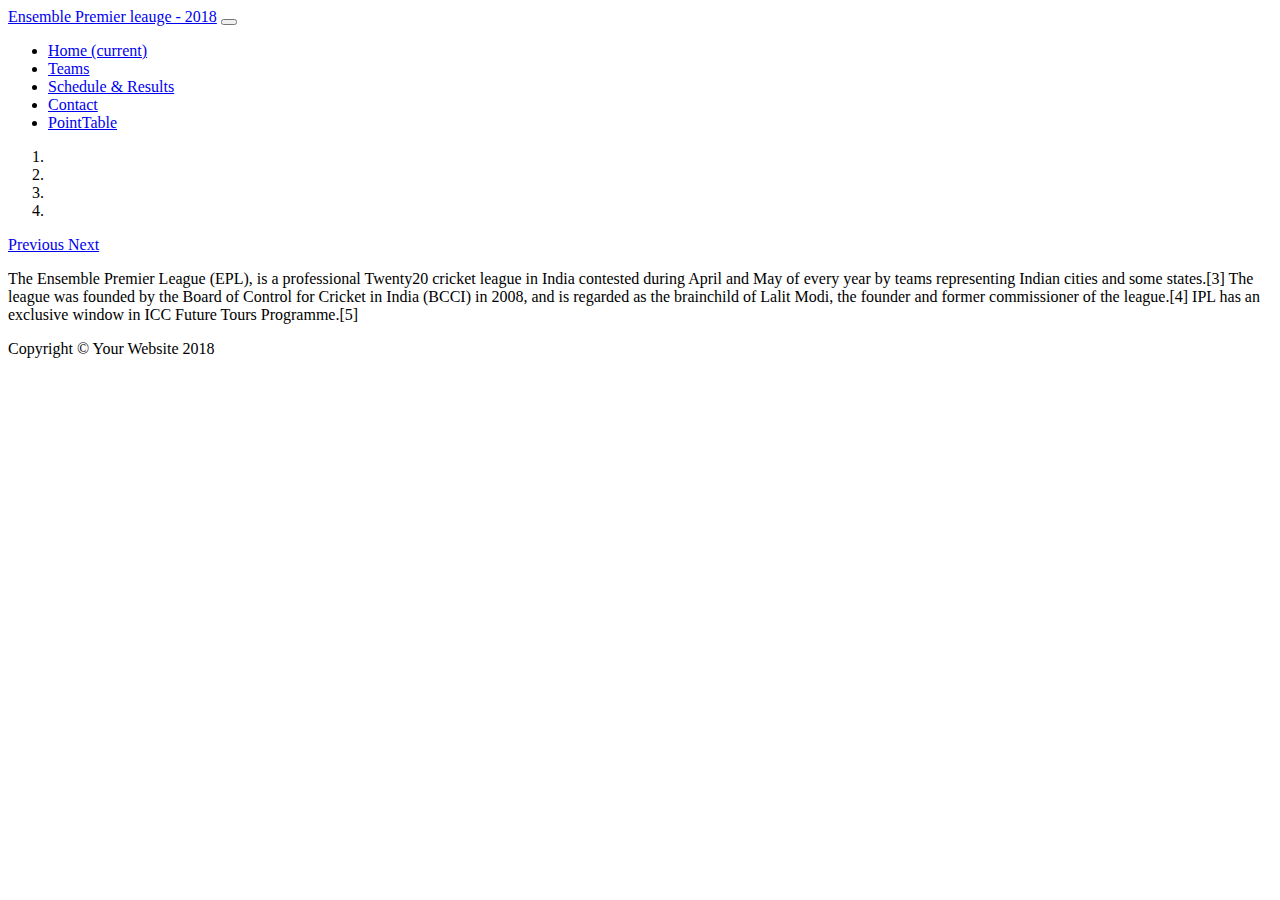
==== EplFrontend/src/main/webapp/index.html @ be21546c "initial commit" ====
<!DOCTYPE html>
<html lang="en">

  <head>

    <meta charset="utf-8">
    <meta name="viewport" content="width=device-width, initial-scale=1, shrink-to-fit=no">
    <meta name="description" content="">
    <meta name="author" content="">

    <title>Full Slider - Start Bootstrap Template</title>

    <!-- Bootstrap core CSS -->
    <link href="/css/bootstrap.min.css" rel="stylesheet">

    <!-- Custom styles for this template -->
    <link href="/css/myapp.css" rel="stylesheet">

  </head>

  <body>

    <!-- Navigation -->
    <nav class="navbar navbar-expand-lg navbar-dark bg-dark fixed-top">
      <div class="container">
        <a class="navbar-brand" href="#">Ensemble Premier leauge - 2018</a>
        
        <button class="navbar-toggler" type="button" data-toggle="collapse" data-target="#navbarResponsive" aria-controls="navbarResponsive" aria-expanded="false" aria-label="Toggle navigation">
          <span class="navbar-toggler-icon"></span>
        </button>
        <div class="collapse navbar-collapse" id="navbarResponsive">
          <ul class="navbar-nav ml-auto">
            <li class="nav-item active">
              <a class="nav-link" href="index.html">Home
                <span class="sr-only">(current)</span>
              </a>
            </li>
            <li class="nav-item">
              <a class="nav-link" href="teams.html">Teams</a>
            </li>
            <li class="nav-item">
              <a class="nav-link" href="Schedule.html">Schedule & Results</a>
            </li>
            <li class="nav-item">
              <a class="nav-link" href="contact.html">Contact</a>
            </li>
            <li class="nav-item">
              <a class="nav-link" href="pointtable.html">PointTable</a>
            </li>
          </ul>
        </div>
      </div>
    </nav>

    <header>
      <div id="carouselExampleIndicators" class="carousel slide" data-ride="carousel">
        <ol class="carousel-indicators">
          <li data-target="#carouselExampleIndicators" data-slide-to="0" class="active"></li>
          <li data-target="#carouselExampleIndicators" data-slide-to="1"></li>
          <li data-target="#carouselExampleIndicators" data-slide-to="2"></li>
          <li data-target="#carouselExampleIndicators" data-slide-to="3"></li>
        </ol>
        <div class="carousel-inner" role="listbox">
          <!-- Slide One - Set the background image for this slide in the line below -->
          <div class="carousel-item active" style="background-image: url('./image/third.jpg')">
            <div class="carousel-caption d-none d-md-block">
              
            </div>
          </div>
          <!-- Slide Two - Set the background image for this slide in the line below -->
          <div class="carousel-item" style="background-image: url('./image/rahul.jpg')">
            <div class="carousel-caption d-none d-md-block">
              
            </div>
          </div>
          <!-- Slide Three - Set the background image for this slide in the line below -->
          <div class="carousel-item" style="background-image: url('./image/trophy3.jpg')">
            <div class="carousel-caption d-none d-md-block">
            </div>
          </div>
           <div class="carousel-item" style="background-image: url('./image/sachin.jpg')">
            <div class="carousel-caption d-none d-md-block">
            </div>
          </div>
        </div>
        <a class="carousel-control-prev" href="#carouselExampleIndicators" role="button" data-slide="prev">
          <span class="carousel-control-prev-icon" aria-hidden="true"></span>
          <span class="sr-only">Previous</span>
        </a>
        <a class="carousel-control-next" href="#carouselExampleIndicators" role="button" data-slide="next">
          <span class="carousel-control-next-icon" aria-hidden="true"></span>
          <span class="sr-only">Next</span>
        </a>
      </div>
    </header>

    <!-- Page Content -->
    <section class="py-5">
      <div class="container">
        <p>The Ensemble Premier League (EPL), is a professional Twenty20 cricket league in India contested during April and May of every year by teams representing Indian cities and some states.[3] The league was founded by the Board of Control for Cricket in India (BCCI) in 2008, and is regarded as the brainchild of Lalit Modi, the founder and former commissioner of the league.[4] IPL has an exclusive window in ICC Future Tours Programme.[5]</p>
      </div>
    </section>

    <!-- Footer -->
    <footer class="py-5 bg-dark">
      <div class="container">
        <p class="m-0 text-center text-white">Copyright &copy; Your Website 2018</p>
      </div>
      <!-- /.container -->
    </footer>

    <!-- Bootstrap core JavaScript -->
    <script src="/js/jquery.js"></script>
    <script src="/js/bootstrap.bundle.min.js"></script>

  </body>

</html>
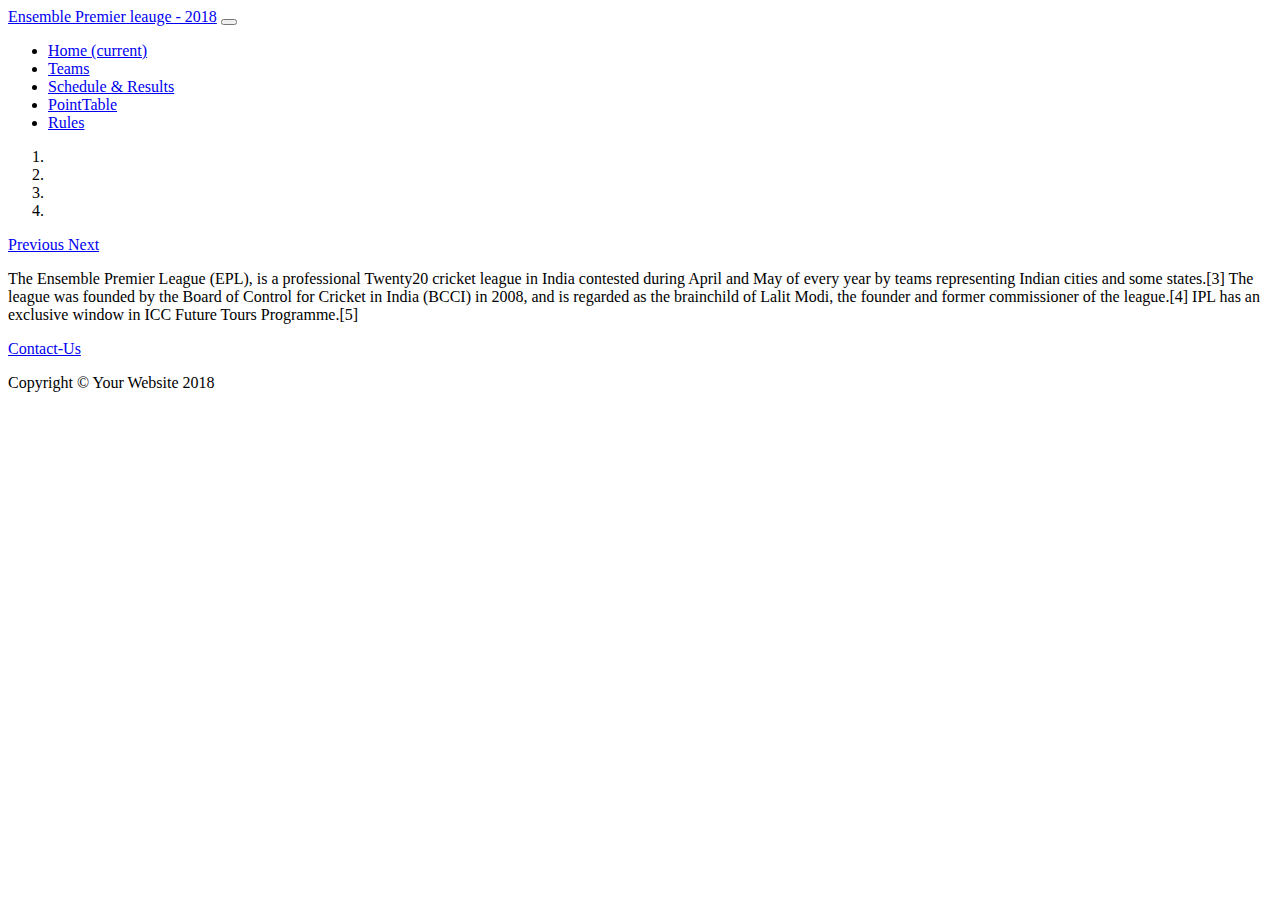
==== commit 41a671ed: "# WARNING: head commit changed in the meantime" ====
--- a/EplFrontend/src/main/webapp/index.html
+++ b/EplFrontend/src/main/webapp/index.html
@@ -1,118 +1,147 @@
-<!DOCTYPE html>
-<html lang="en">
-
-  <head>
-
-    <meta charset="utf-8">
-    <meta name="viewport" content="width=device-width, initial-scale=1, shrink-to-fit=no">
-    <meta name="description" content="">
-    <meta name="author" content="">
-
-    <title>Full Slider - Start Bootstrap Template</title>
-
-    <!-- Bootstrap core CSS -->
-    <link href="/css/bootstrap.min.css" rel="stylesheet">
-
-    <!-- Custom styles for this template -->
-    <link href="/css/myapp.css" rel="stylesheet">
-
-  </head>
-
-  <body>
-
-    <!-- Navigation -->
-    <nav class="navbar navbar-expand-lg navbar-dark bg-dark fixed-top">
-      <div class="container">
-        <a class="navbar-brand" href="#">Ensemble Premier leauge - 2018</a>
-        
-        <button class="navbar-toggler" type="button" data-toggle="collapse" data-target="#navbarResponsive" aria-controls="navbarResponsive" aria-expanded="false" aria-label="Toggle navigation">
-          <span class="navbar-toggler-icon"></span>
-        </button>
-        <div class="collapse navbar-collapse" id="navbarResponsive">
-          <ul class="navbar-nav ml-auto">
-            <li class="nav-item active">
-              <a class="nav-link" href="index.html">Home
-                <span class="sr-only">(current)</span>
-              </a>
-            </li>
-            <li class="nav-item">
-              <a class="nav-link" href="teams.html">Teams</a>
-            </li>
-            <li class="nav-item">
-              <a class="nav-link" href="Schedule.html">Schedule & Results</a>
-            </li>
-            <li class="nav-item">
-              <a class="nav-link" href="contact.html">Contact</a>
-            </li>
-            <li class="nav-item">
-              <a class="nav-link" href="pointtable.html">PointTable</a>
-            </li>
-          </ul>
-        </div>
-      </div>
-    </nav>
-
-    <header>
-      <div id="carouselExampleIndicators" class="carousel slide" data-ride="carousel">
-        <ol class="carousel-indicators">
-          <li data-target="#carouselExampleIndicators" data-slide-to="0" class="active"></li>
-          <li data-target="#carouselExampleIndicators" data-slide-to="1"></li>
-          <li data-target="#carouselExampleIndicators" data-slide-to="2"></li>
-          <li data-target="#carouselExampleIndicators" data-slide-to="3"></li>
-        </ol>
-        <div class="carousel-inner" role="listbox">
-          <!-- Slide One - Set the background image for this slide in the line below -->
-          <div class="carousel-item active" style="background-image: url('./image/third.jpg')">
-            <div class="carousel-caption d-none d-md-block">
-              
-            </div>
-          </div>
-          <!-- Slide Two - Set the background image for this slide in the line below -->
-          <div class="carousel-item" style="background-image: url('./image/rahul.jpg')">
-            <div class="carousel-caption d-none d-md-block">
-              
-            </div>
-          </div>
-          <!-- Slide Three - Set the background image for this slide in the line below -->
-          <div class="carousel-item" style="background-image: url('./image/trophy3.jpg')">
-            <div class="carousel-caption d-none d-md-block">
-            </div>
-          </div>
-           <div class="carousel-item" style="background-image: url('./image/sachin.jpg')">
-            <div class="carousel-caption d-none d-md-block">
-            </div>
-          </div>
-        </div>
-        <a class="carousel-control-prev" href="#carouselExampleIndicators" role="button" data-slide="prev">
-          <span class="carousel-control-prev-icon" aria-hidden="true"></span>
-          <span class="sr-only">Previous</span>
-        </a>
-        <a class="carousel-control-next" href="#carouselExampleIndicators" role="button" data-slide="next">
-          <span class="carousel-control-next-icon" aria-hidden="true"></span>
-          <span class="sr-only">Next</span>
-        </a>
-      </div>
-    </header>
-
-    <!-- Page Content -->
-    <section class="py-5">
-      <div class="container">
-        <p>The Ensemble Premier League (EPL), is a professional Twenty20 cricket league in India contested during April and May of every year by teams representing Indian cities and some states.[3] The league was founded by the Board of Control for Cricket in India (BCCI) in 2008, and is regarded as the brainchild of Lalit Modi, the founder and former commissioner of the league.[4] IPL has an exclusive window in ICC Future Tours Programme.[5]</p>
-      </div>
-    </section>
-
-    <!-- Footer -->
-    <footer class="py-5 bg-dark">
-      <div class="container">
-        <p class="m-0 text-center text-white">Copyright &copy; Your Website 2018</p>
-      </div>
-      <!-- /.container -->
-    </footer>
-
-    <!-- Bootstrap core JavaScript -->
-    <script src="/js/jquery.js"></script>
-    <script src="/js/bootstrap.bundle.min.js"></script>
-
-  </body>
-
-</html>
+<!DOCTYPE html>
+<html lang="en">
+
+  <head>
+
+    <meta charset="utf-8">
+    <meta name="viewport" content="width=device-width, initial-scale=1, shrink-to-fit=no">
+    <meta name="description" content="">
+    <meta name="author" content="">
+
+    <title>Full Slider - Start Bootstrap Template</title>
+
+    <!-- Bootstrap core CSS -->
+    <link href="/css/bootstrap.min.css" rel="stylesheet">
+
+    <!-- Custom styles for this template -->
+    <link href="/css/myapp.css" rel="stylesheet">
+
+  </head>
+  <style>
+  <style>
+.navbar-default div {
+    display:table;
+    width: 100%;
+}
+.navbar-default ul li {
+    display: table-cell;
+    height:60px;
+    text-align: center;
+    vertical-align: left;
+     padding: 70px;
+    
+}
+.foot {
+  float: right;
+  color: white;
+}
+.foot:hover 
+	{color: white;}
+
+
+
+  
+  </style>
+
+  <body>
+
+    <!-- Navigation -->
+    <nav class="navbar navbar-expand-lg navbar-dark bg-dark fixed-top">
+      <div class="container">
+      
+        <a class="navbar-brand" href="#">Ensemble Premier leauge - 2018</a>
+        
+        <button class="navbar-toggler" type="button" data-toggle="collapse" data-target="#navbarResponsive" aria-controls="navbarResponsive" aria-expanded="false" aria-label="Toggle navigation">
+          <span class="navbar-toggler-icon"></span>
+        </button>
+        <div class="collapse navbar-collapse" id="navbarResponsive">
+          <ul class="navbar-nav ml-auto">
+            <li class="nav-item active">
+              <a class="nav-link" href="index.html">Home
+                <span class="sr-only">(current)</span>
+              </a>
+            </li>
+            <li class="nav-item">
+              <a class="nav-link" href="teams.html">Teams</a>
+            </li>
+            <li class="nav-item">
+              <a class="nav-link" href="Schedule.html">Schedule & Results</a>
+            </li>
+             <li class="nav-item">
+              <a class="nav-link" href="pointtable.html">PointTable</a>
+            </li>
+             <li class="nav-item">
+              <a class="nav-link" href="Rules.html">Rules</a>
+            </li>
+          </ul>
+        </div>
+      </div>
+    </nav>
+
+    <header>
+      <div id="carouselExampleIndicators" class="carousel slide" data-ride="carousel">
+        <ol class="carousel-indicators">
+          <li data-target="#carouselExampleIndicators" data-slide-to="0" class="active"></li>
+          <li data-target="#carouselExampleIndicators" data-slide-to="1"></li>
+          <li data-target="#carouselExampleIndicators" data-slide-to="2"></li>
+          <li data-target="#carouselExampleIndicators" data-slide-to="3"></li>
+        </ol>
+        <div class="carousel-inner" role="listbox">
+          <!-- Slide One - Set the background image for this slide in the line below -->
+          <div class="carousel-item active" style="background-image: url('./image/third.jpg')">
+            <div class="carousel-caption d-none d-md-block">
+              
+            </div>
+          </div>
+          <!-- Slide Two - Set the background image for this slide in the line below -->
+          <div class="carousel-item" style="background-image: url('./image/rahul.jpg')">
+            <div class="carousel-caption d-none d-md-block">
+              
+            </div>
+          </div>
+          <!-- Slide Three - Set the background image for this slide in the line below -->
+          <div class="carousel-item" style="background-image: url('./image/trophy3.jpg')">
+            <div class="carousel-caption d-none d-md-block">
+            </div>
+          </div>
+           <div class="carousel-item" style="background-image: url('./image/winner.png')">
+            <div class="carousel-caption d-none d-md-block">
+            </div>
+          </div>
+        </div>
+        <a class="carousel-control-prev" href="#carouselExampleIndicators" role="button" data-slide="prev">
+          <span class="carousel-control-prev-icon" aria-hidden="true"></span>
+          <span class="sr-only">Previous</span>
+        </a>
+        <a class="carousel-control-next" href="#carouselExampleIndicators" role="button" data-slide="next">
+          <span class="carousel-control-next-icon" aria-hidden="true"></span>
+          <span class="sr-only">Next</span>
+        </a>
+      </div>
+    </header>
+
+    <!-- Page Content -->
+    <section class="py-5">
+      <div class="container">
+        <p>The Ensemble Premier League (EPL), is a professional Twenty20 cricket league in India contested during April and May of every year by teams representing Indian cities and some states.[3] The league was founded by the Board of Control for Cricket in India (BCCI) in 2008, and is regarded as the brainchild of Lalit Modi, the founder and former commissioner of the league.[4] IPL has an exclusive window in ICC Future Tours Programme.[5]</p>
+      </div>
+    </section>
+
+    <!-- Footer -->
+    <footer class="py-5 bg-dark">
+       
+      <div class="container">
+        <a class="m-0 text-left text-white" href="./contact.html"> Contact-Us </a>
+        <a class="foot" href="./contact.html">Feedback </a>
+        <p class="m-0 text-center text-white">Copyright &copy; Your Website 2018</p>
+      </div>
+      <!-- /.container -->
+    </footer>
+
+    <!-- Bootstrap core JavaScript -->
+    <script src="/js/jquery.js"></script>
+    <script src="/js/bootstrap.bundle.min.js"></script>
+
+  </body>
+
+</html>
